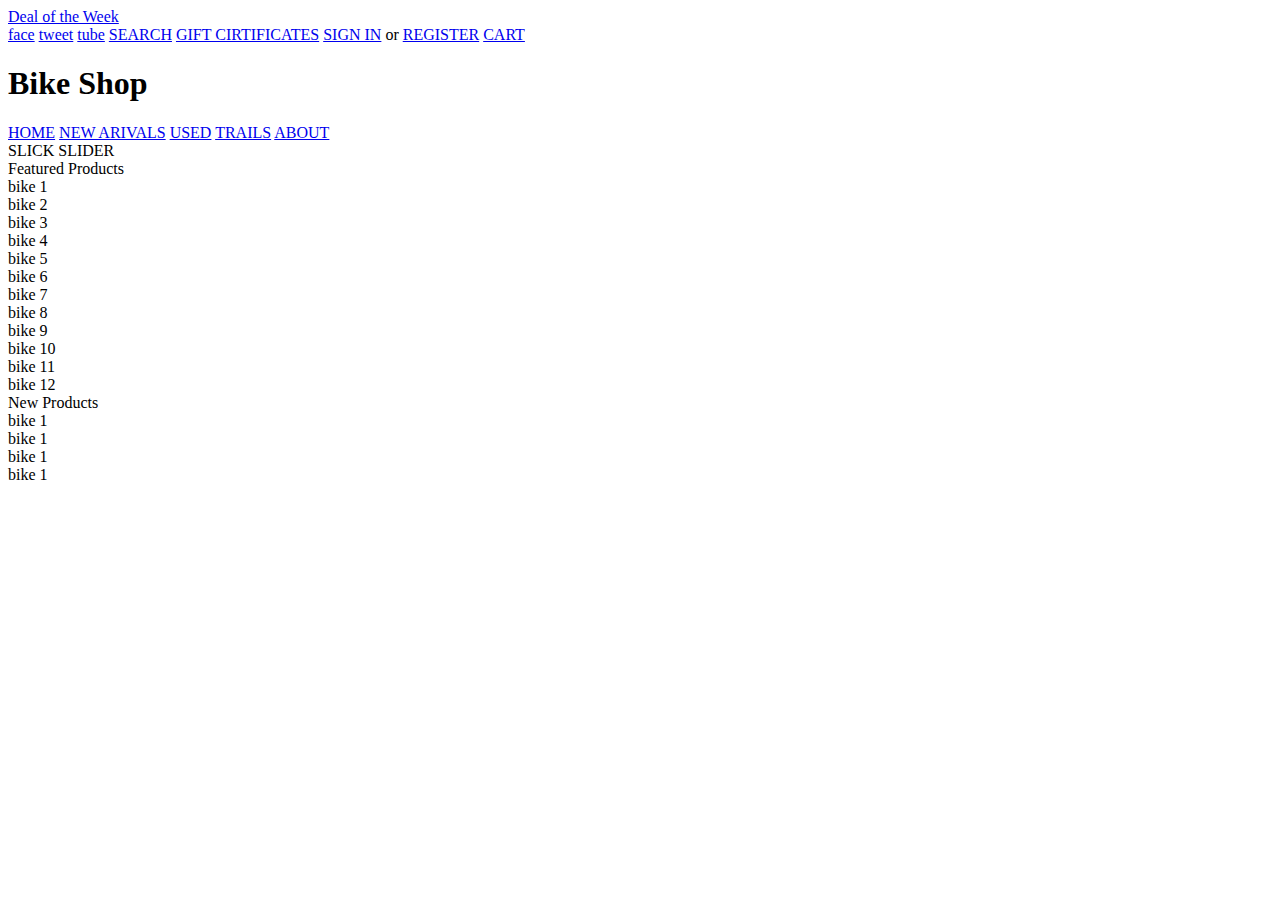
==== index.html @ 412c9694 "updated product categories and mixins.-Krystal" ====
<!doctype html>
<html class="no-js" lang="">
    <head>
        <meta charset="utf-8">
        <meta http-equiv="X-UA-Compatible" content="IE=edge,chrome=1">
        <title>Bike Shop</title>
        <meta name="description" content="">
        <meta name="viewport" content="width=device-width, initial-scale=1">

        <link rel="stylesheet" href="css/index.css">

    </head>
    
<!-- HEADER STARTS HERE -->
<header>

<!-- SOCIAL STARTS HERE -->   
<section class="top-add">
    <a href="#">Deal of the Week</a>
</section>

<!-- SOCIAL and SEARCH STARTS HERE --> 
<div class="social-search">
    <a href="#">face<i class="fa fa-facebook-official"></i></a>
    <a href="#">tweet<i class="fa fa-twitter-square"></i></a>
    <a href="#">tube<i class="fa fa-youtube-square"></i></a>
    <a href="#">SEARCH</a>
    <a href="#">GIFT CIRTIFICATES</a>
    <a href="#">SIGN IN</a>
    <a>or</a>
    <a href="#">REGISTER</a>
    <a href="#">CART</a>
</div>

<!-- Logo and Nav --> 
  <div class="nav-container">
   <h1>Bike Shop</h1>
   <nav>
  <a href="#">HOME</a>
     <a href="#">NEW ARIVALS</a>
     <a href="old.html">USED</a>
     <a href="#">TRAILS</a>
     <a href="#">ABOUT</a>
   </nav>
  </div>   
</header>

<!-- Body STARTS HERE -->
<body>
 <div class="slider">
  <section class="slick-slide">SLICK SLIDER</section>
 </div>

  <div class="container home">
  <section class="featured-products-header">Featured Products</section>
  <section class="featured-products">bike 1</section>
  <section class="featured-products">bike 2</section>
  <section class="featured-products">bike 3</section>
  <section class="featured-products">bike 4</section>
  <section class="featured-products">bike 5</section>
  <section class="featured-products">bike 6</section>
  <section class="featured-products">bike 7</section>
  <section class="featured-products">bike 8</section>
  <section class="featured-products">bike 9</section>
  <section class="featured-products">bike 10</section>
  <section class="featured-products">bike 11</section>
  <section class="featured-products">bike 12</section>
  </div>

  <div class="container home">
  <section class="new-products-header">New Products
  </section>
  <section class="new-products">bike 1</section>
  <section class="new-products">bike 1</section>
  <section class="new-products">bike 1</section>
  <section class="new-products">bike 1</section>

 </div>


   </body>
</html>
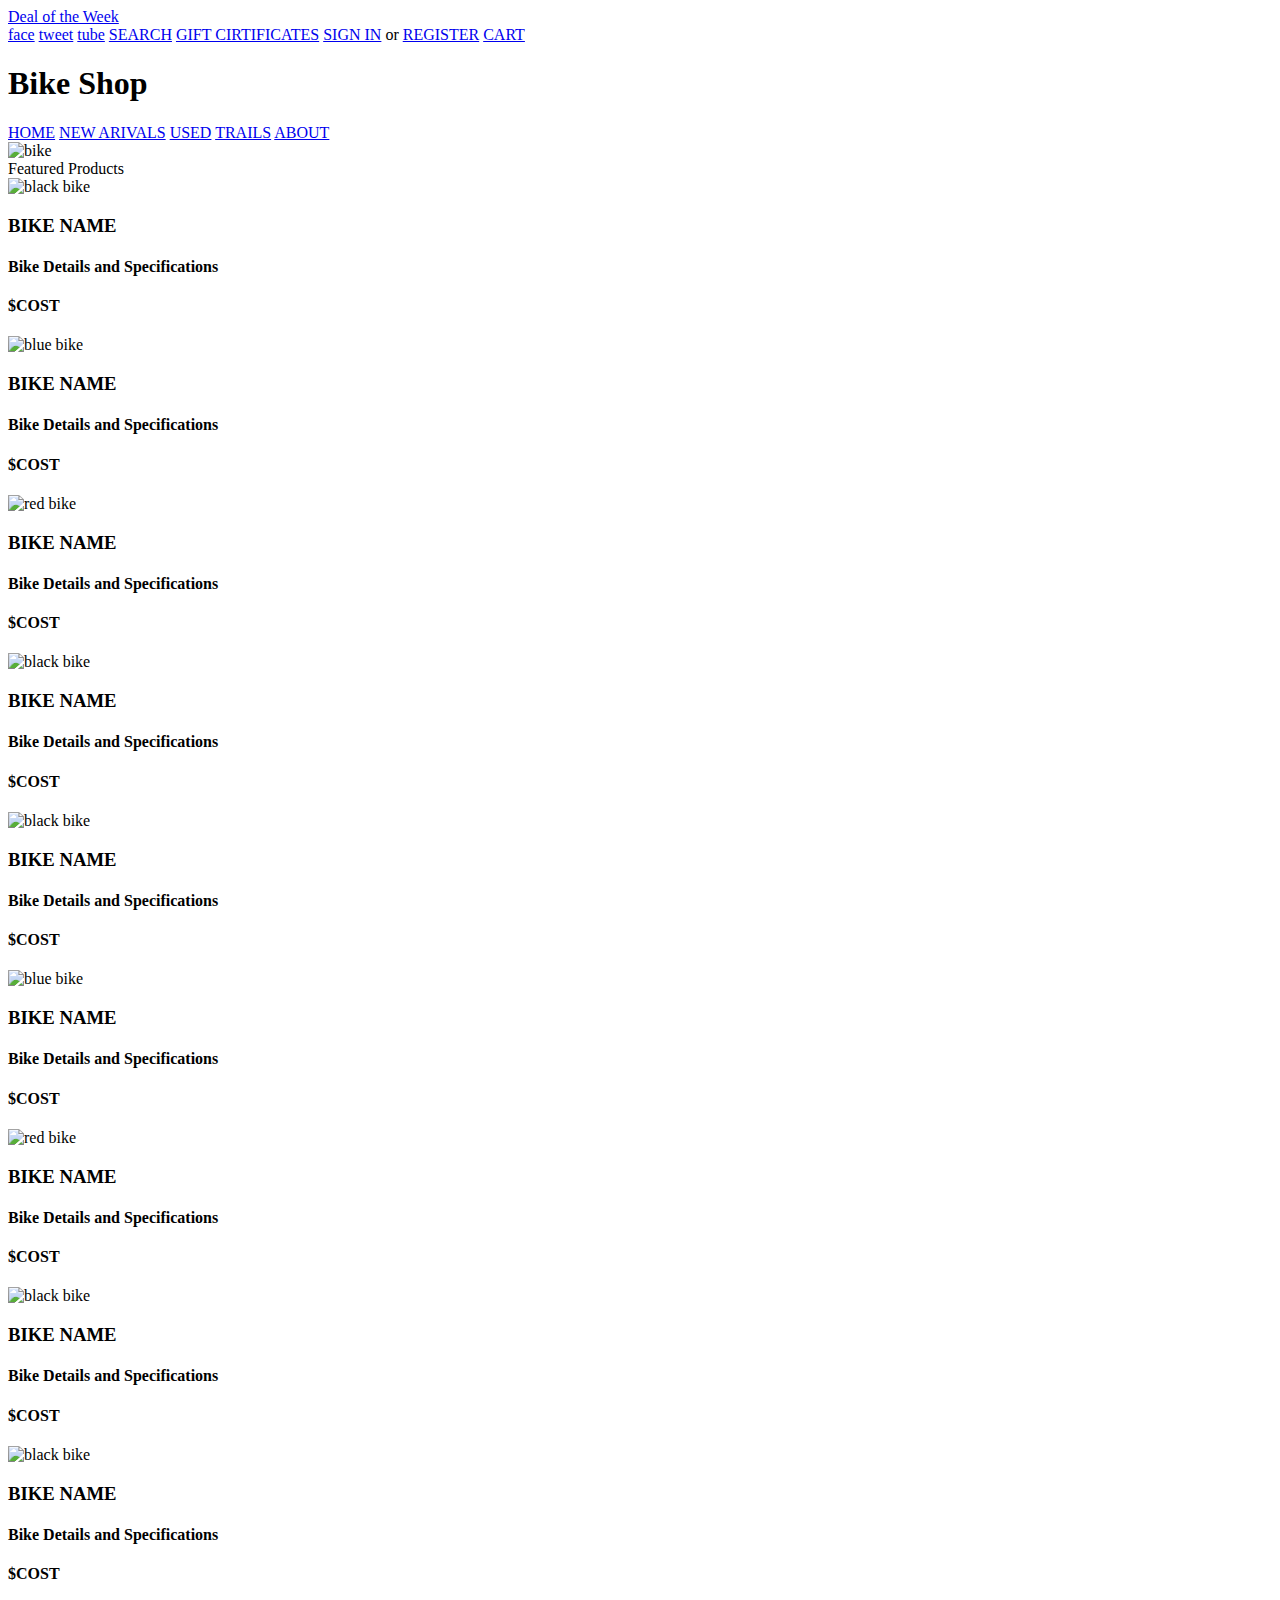
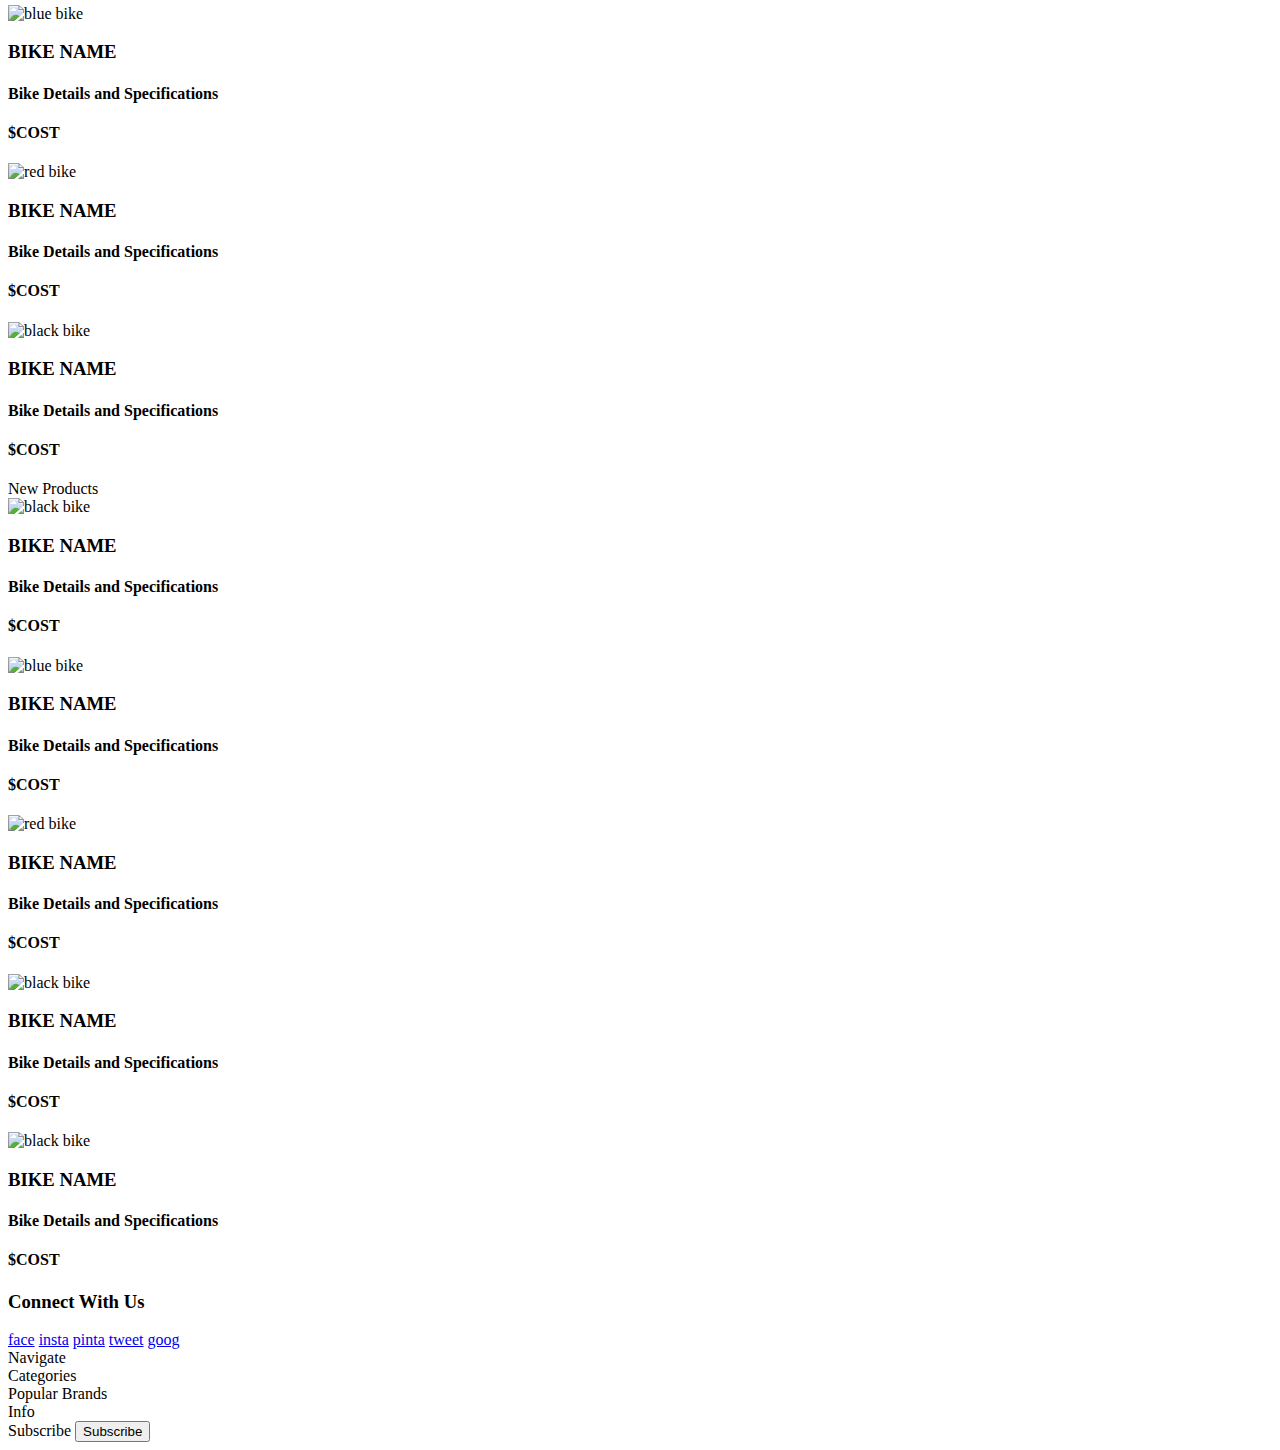
==== commit 966ec7ad: "LESS Preprocessing Assignment - Krystal Mitchell" ====
--- a/index.html
+++ b/index.html
@@ -6,7 +6,8 @@
         <title>Bike Shop</title>
         <meta name="description" content="">
         <meta name="viewport" content="width=device-width, initial-scale=1">
-
+        
+        <link href="https://fonts.googleapis.com/css?family=Karla" rel="stylesheet">
         <link rel="stylesheet" href="css/index.css">
 
     </head>
@@ -36,7 +37,7 @@
   <div class="nav-container">
    <h1>Bike Shop</h1>
    <nav>
-  <a href="#">HOME</a>
+     <a href="#">HOME</a>
      <a href="#">NEW ARIVALS</a>
      <a href="old.html">USED</a>
      <a href="#">TRAILS</a>
@@ -48,35 +49,160 @@
 <!-- Body STARTS HERE -->
 <body>
  <div class="slider">
-  <section class="slick-slide">SLICK SLIDER</section>
+  <img class= "slick-slide" src="images/slick-slide-placeholder.jpg" alt="bike">
  </div>
 
   <div class="container home">
   <section class="featured-products-header">Featured Products</section>
-  <section class="featured-products">bike 1</section>
-  <section class="featured-products">bike 2</section>
-  <section class="featured-products">bike 3</section>
-  <section class="featured-products">bike 4</section>
-  <section class="featured-products">bike 5</section>
-  <section class="featured-products">bike 6</section>
-  <section class="featured-products">bike 7</section>
-  <section class="featured-products">bike 8</section>
-  <section class="featured-products">bike 9</section>
-  <section class="featured-products">bike 10</section>
-  <section class="featured-products">bike 11</section>
-  <section class="featured-products">bike 12</section>
+  
+  <section class="featured-products">
+    <img class= "product-image" src="images/black_cross-01.jpg" alt="black bike">
+    <h3>BIKE NAME</h3>
+    <h4>Bike Details and Specifications</h4>
+    <h4>$COST</h4>
+  </section>
+  <section class="featured-products">
+    <img class= "product-image" src="images/blue_street-01.jpg" alt="blue bike">
+    <h3>BIKE NAME</h3>
+    <h4>Bike Details and Specifications</h4>
+    <h4>$COST</h4>
+  </section>
+  <section class="featured-products">
+    <img class= "product-image" src="images/red_cruz.jpg" alt="red bike">
+    <h3>BIKE NAME</h3>
+    <h4>Bike Details and Specifications</h4>
+    <h4>$COST</h4>
+  </section>
+  <section class="featured-products">
+    <img class= "product-image" src="images/black_cruz-01.jpg" alt="black bike">
+    <h3>BIKE NAME</h3>
+    <h4>Bike Details and Specifications</h4>
+    <h4>$COST</h4>
+  </section>
+   <section class="featured-products">
+    <img class= "product-image" src="images/black_cross-01.jpg" alt="black bike">
+    <h3>BIKE NAME</h3>
+    <h4>Bike Details and Specifications</h4>
+    <h4>$COST</h4>
+  </section>
+  <section class="featured-products">
+    <img class= "product-image" src="images/blue_street-01.jpg" alt="blue bike">
+    <h3>BIKE NAME</h3>
+    <h4>Bike Details and Specifications</h4>
+    <h4>$COST</h4>
+  </section>
+  <section class="featured-products">
+    <img class= "product-image" src="images/red_cruz.jpg" alt="red bike">
+    <h3>BIKE NAME</h3>
+    <h4>Bike Details and Specifications</h4>
+    <h4>$COST</h4>
+  </section>
+  <section class="featured-products">
+    <img class= "product-image" src="images/black_cruz-01.jpg" alt="black bike">
+    <h3>BIKE NAME</h3>
+    <h4>Bike Details and Specifications</h4>
+    <h4>$COST</h4>
+  </section>
+  <section class="featured-products">
+    <img class= "product-image" src="images/black_cross-01.jpg" alt="black bike">
+    <h3>BIKE NAME</h3>
+    <h4>Bike Details and Specifications</h4>
+    <h4>$COST</h4>
+  </section>
+  <section class="featured-products">
+    <img class= "product-image" src="images/blue_street-01.jpg" alt="blue bike">
+    <h3>BIKE NAME</h3>
+    <h4>Bike Details and Specifications</h4>
+    <h4>$COST</h4>
+  </section>
+  <section class="featured-products">
+    <img class= "product-image" src="images/red_cruz.jpg" alt="red bike">
+    <h3>BIKE NAME</h3>
+    <h4>Bike Details and Specifications</h4>
+    <h4>$COST</h4>
+  </section>
+  <section class="featured-products">
+    <img class= "product-image" src="images/black_cruz-01.jpg" alt="black bike">
+    <h3>BIKE NAME</h3>
+    <h4>Bike Details and Specifications</h4>
+    <h4>$COST</h4>
+  </section>
   </div>
 
   <div class="container home">
   <section class="new-products-header">New Products
   </section>
-  <section class="new-products">bike 1</section>
-  <section class="new-products">bike 1</section>
-  <section class="new-products">bike 1</section>
-  <section class="new-products">bike 1</section>
-
- </div>
-
-
-   </body>
+  <section class="new-products">
+    <img class= "product-image" src="images/black_cross-01.jpg" alt="black bike">
+    <h3>BIKE NAME</h3>
+    <h4>Bike Details and Specifications</h4>
+    <h4>$COST</h4>
+  </section>
+  <section class="new-products">
+    <img class= "product-image" src="images/blue_street-01.jpg" alt="blue bike">
+    <h3>BIKE NAME</h3>
+    <h4>Bike Details and Specifications</h4>
+    <h4>$COST</h4>
+  </section>
+  <section class="new-products">
+    <img class= "product-image" src="images/red_cruz.jpg" alt="red bike">
+    <h3>BIKE NAME</h3>
+    <h4>Bike Details and Specifications</h4>
+    <h4>$COST</h4>
+  </section>
+    <section class="new-products">
+    <img class= "product-image" src="images/black_cruz-01.jpg" alt="black bike">
+    <h3>BIKE NAME</h3>
+    <h4>Bike Details and Specifications</h4>
+    <h4>$COST</h4>
+  </section>
+   </section>
+    <section class="new-products">
+    <img class= "product-image" src="images/black_cruz-01.jpg" alt="black bike">
+    <h3>BIKE NAME</h3>
+    <h4>Bike Details and Specifications</h4>
+    <h4>$COST</h4>
+  </section>
+  </div>
+  </body>
+
+<!-- Footer STARTS HERE -->
+<footer>
+    <div class="footer-wrapper">
+    <section class="bottom-social-header">
+     <h3>Connect With Us</h3>
+    </section>
+    <section class="bottom-social">
+     <a href="#">face<i class="fa fa-facebook-official"></i></a>
+     <a href="#">insta<i class="fa fa-instagram-square"></i></a>
+     <a href="#">pinta<i class="fa fa-pinterest-square"></i></a>
+     <a href="#">tweet<i class="fa fa-twitter-square"></i></a>
+     <a href="#">goog<i class="fa fa-google-square"></i></a>
+    </section> 
+
+    <div class="footer-content">
+      <section class="footer-content-columns">Navigate</section>
+      <section class="footer-content-columns">Categories</section>
+      <section class="footer-content-columns">Popular Brands</section>
+      <section class="footer-content-columns">Info</section>
+      <section class="footer-content-subscribe">Subscribe
+      <button class="btn">Subscribe</button>
+      </section>
+
+
+
+
+    </div>
+
+
+
+
+
+  </div>
+
+
+
+
+
+</footer>
 </html>